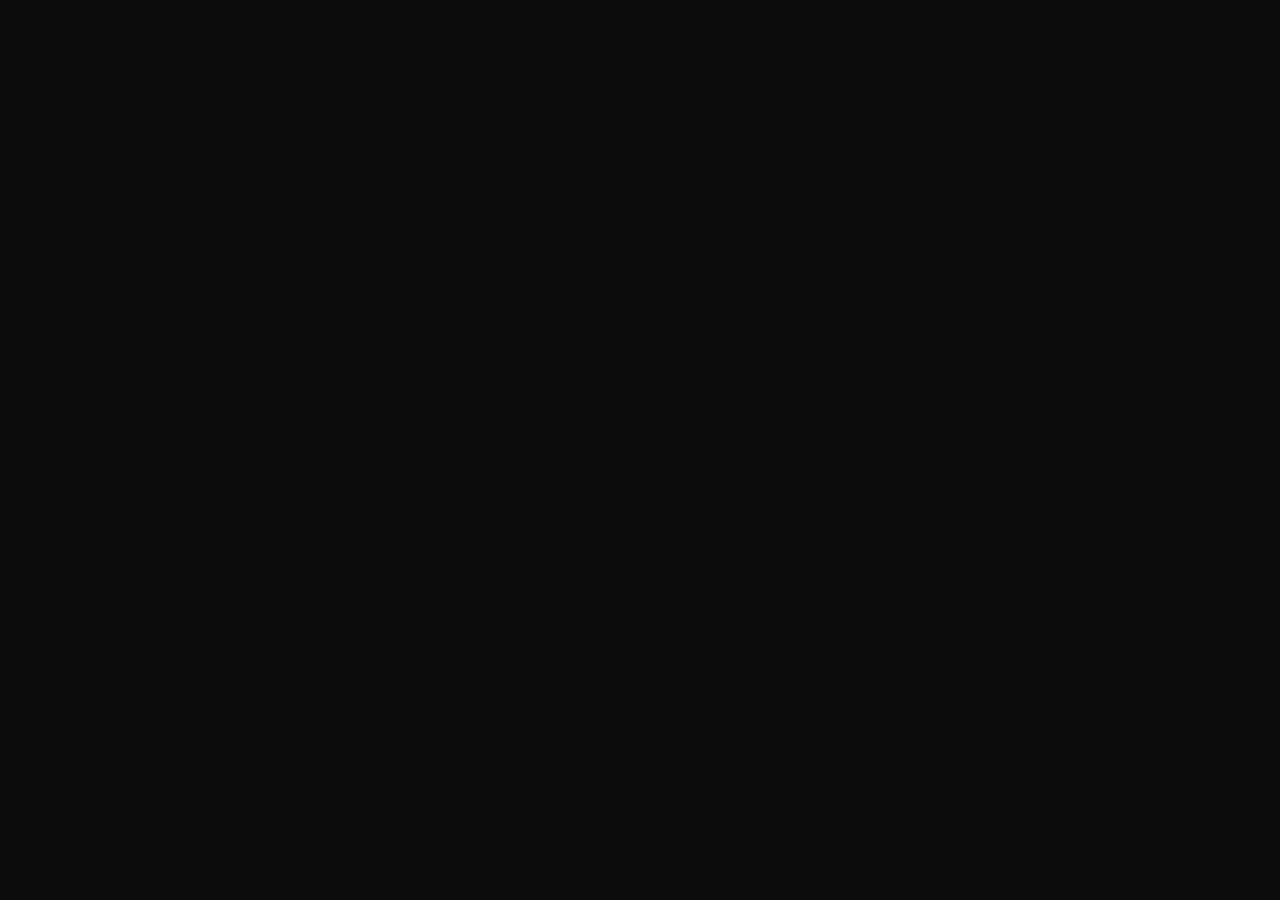
==== Codevine/index.html @ 793889f2 "new site" ====
<!DOCTYPE html>
<html lang="en">

<head>
    <meta charset="UTF-8">
    <meta name="viewport" content="width=device-width, initial-scale=1.0">
    <title>Codevine - </title>
    <link rel="preconnect" href="https://fonts.googleapis.com">
    <link rel="preconnect" href="https://fonts.gstatic.com" crossorigin>
    <link href="https://fonts.googleapis.com/css2?family=Inter+Tight:ital,wght@0,100..900;1,100..900&display=swap"
        rel="stylesheet">
    <link rel="stylesheet" href="style.css">
    <script defer src="script.js"></script>
</head>

<body>
    <header>
        <div class="curtain"></div>
        <div class="cursor-circle"></div>
        <!-- NAVBAR START -->
        <nav>
            <div class="navbar__container">
                <div class="navbar__logo">
                    <img src="https://res.cloudinary.com/dkh2dtsim/image/upload/v1744706249/pixelcut-export_6_1_xehq7q.jpg"
                        alt="codevine logo">
                    <p>Codevine</p>
                </div>
                <div class="navlinks__cont mobile-menu" id="mobileMenu">
                    <div class="navbar__links">
                        <ul>
                            <li><a href="#">Work</a></li>
                            <li><a href="#">Services</a></li>
                            <li><a href="Pages/contact.html">Contact</a></li>
                        </ul>
                    </div>
                </div>
                <div class="hamburger" id="hamburger">
                    <div class="dot dot1"></div>
                    <div class="dot dot2"></div>
                    <div class="dot dot3"></div>
                  </div>

            </div>
        </nav>
        <!-- NAVBAR END -->
    </header>
    <main>
        <!-- HERO PAGE START -->
        <section>
            <div class="home__cont">
                <div class="home__content">
                    <div class="home__left">
                        <div class="home__accent-txt">
                            <div class="status-pulse-complete"></div>
                            <p>Available for April'25</p>
                        </div>
                        <h1 class="home__header">
                            <span>Websites that</span> deliver results.
                        </h1>
                        <p class="home__sub-header">
                            Strategic development that fuels growth, not just a pretty face. <span>I build everything
                                your
                                brand
                                needs to attract customers and turn clicks into sales.</span>
                        </p>
                        <button class="home__cta-btn" data-aos="fade-up" data-aos-offset="-300">
                            <a href="#"><img
                                    src="https://res.cloudinary.com/dkh2dtsim/image/upload/v1744706249/pixelcut-export_6_1_xehq7q.jpg">
                                Book a call with me</a>
                        </button>
                    </div>
                    <div class="home__right">
                        <div class="home__project-img one"><img
                                src="https://res.cloudinary.com/dkh2dtsim/image/upload/v1744742390/234shots_so_kvezft.jpg"
                                alt="Project 1 image"></div>
                        <div class="home__project-img two"><img
                                src="https://res.cloudinary.com/dkh2dtsim/image/upload/v1744742389/349_1x_shots_so_my9hq7.jpg"
                                alt="project 2 image"></div>
                        <div class="home__project-img three"><img
                                src="https://res.cloudinary.com/dkh2dtsim/image/upload/v1744742390/brandpulse-img_asgnd9.jpg"
                                alt="Project 3 image"></div>
                    </div>
                </div>

            </div>
        </section>
        <!-- HERO PAGE END -->
    </main>
</body>

</html>
---- Codevine/style.css ----
:root {
  --inter-font: "Inter Tight", sans-serif;
  --black: rgb(12, 12, 12);
  --white: rgb(248, 248, 248);
  --grey: rgb(138, 138, 138);
  --white-blur: rgba(248, 248, 248, 0.922);
  --red-border: 2px solid red;
  --grey-border: 1px solid rgb(214, 214, 214);
  --box-shadow: 0 3px 7px rgba(170, 170, 170, 0.4);
  --width-1080px: min(97%, 1080px);
  --dot-eight-rem: 0.8rem;
  --one-rem: 1rem;
  --two-rem: 2rem;
  --three-rem: 3rem;
  --four-rem: 4rem;
  --five-rem: 5rem;
  --transition-ani: 300ms ease-out;
}
html {
  width: 100%;
}
*,
*::before,
*::after {
  margin: 0;
  padding: 0;
  box-sizing: border-box;
}
body {
  background: var(--white);
  font-family: var(--inter-font);
  text-wrap: balance;
}
.curtain {
  position: fixed;
  top: 0;
  left: 0;
  width: 100%;
  height: 100%;
  background: var(--black);
  z-index: 10;
  animation: slideUp 0.5s ease forwards;
}

@keyframes slideUp {
  0% {
    transform: translateY(0%);
  }
  100% {
    transform: translateY(-100%);
  }
}
.cursor-circle {
  position: fixed;
  top: 0;
  left: 0;
  width: 15px;
  height: 15px;
  border-radius: 50%;
  pointer-events: none;
  z-index: 9;
  background: var(--black);
  backdrop-filter: invert(1) blur(6px);
  -webkit-backdrop-filter: invert(1) blur(6px);
  mix-blend-mode: difference;
  transition: background 0.1s ease;
}

.navbar__container {
  container-type: inline-size;
  position: fixed;
  top: 0;
  z-index: 8;
  width: min(50%, 600px);
  top: var(--two-rem);
  left: 50%;
  transform: translateX(-50%);
  display: grid;
  align-items: center;
  grid-template-columns: repeat(2, 1fr);
  background: var(--white-blur);
  backdrop-filter: blur(10px);
  border: var(--grey-border);
  padding: 0.6rem var(--one-rem);
  border-radius: var(--three-rem);
}
.navbar__logo {
  display: flex;
  justify-content: start;
  align-items: center;
  gap: 0.5rem;
}
.navbar__logo img {
  width: calc(var(--two-rem) + 0.4rem);
  border-radius: 50%;
}
.navbar__logo p {
  font-size: var(--one-rem);
  font-weight: 700;
  color: var(--black);
}
.navbar__container :where(ul) {
  list-style: none;
  display: flex;
  justify-content: right;
  gap: 1rem;
  align-items: center;
}
.navbar__links li {
  padding: 0.25rem 0.6rem;
}
.navbar__links li:nth-child(3) {
  border: var(--grey-border);
  border-radius: var(--one-rem);
  box-shadow: var(--box-shadow);
}
.navlinks__cont {
  width: 100%;
  height: 0;
  overflow: hidden;
}
.navbar__links {
  font-size: calc( var(--one-rem) - .1rem) ;
  font-weight: 600;
}
.navbar__links a {
  text-decoration: none;
  color: var(--black);
  transition: var(--transition-ani);
}
.navbar__links a:hover {
  color: var(--grey);
}
.hamburger {
  display: none;
}
.home__cont {
  background-origin: padding-box;
  width: var(--width-1080px);
  margin: auto;
  border-left: var(--grey-border);
  border-right: var(--grey-border);
  position: relative;
  container-type: inline-size;
}
.home__content {
  width: var(--width-1200px);
  margin: auto;
  margin-top: var(--five-rem);
  display: grid;
  padding: 3rem;
  grid-template-columns: repeat(auto-fit, minmax(min(100%, 432px), 1fr));
  gap: 2rem;
}
.home__accent-txt {
  background: var(--secondary-black);
  padding: 0.5rem 0.8rem;
  border-radius: 2rem;
  font-size: var(--dot-eight-rem);
  font-weight: 600;
  width: max-content;
  margin-bottom: 2rem;
  box-shadow: var(--box-shadow);
  display: flex;
  justify-content: space-between;
  align-items: center;
  gap: 0.5rem;
}

.status-pulse-complete {
  width: 8px;
  height: 8px;
  border-radius: 50%;
  background: rgb(24, 203, 24);
  animation: status-pulse-complete 4s linear infinite;
}

@keyframes status-pulse-complete {
  0% {
    box-shadow: 0 0 0 0 rgb(24, 203, 24, 0.7), 0 0 0 0 rgb(24, 203, 24, 0.7);
  }

  40% {
    box-shadow: 0 0 0 10px rgb(255, 165, 0, 0), 0 0 0 0 rgb(24, 203, 24, 0.7);
  }

  80% {
    box-shadow: 0 0 0 10px rgb(255, 165, 0, 0), 0 0 0 0 rgb(0, 128, 0, 0);
  }

  100% {
    box-shadow: 0 0 0 0 rgb(255, 165, 0, 0), 0 0 0 0 rgb(255, 165, 0, 0);
  }
}

.home__left {
  padding: 1rem 0;
}
.home__header {
  font-size: var(--four-rem);
  font-weight: 600;
  color: var(--black);
  margin-bottom: 2rem;
  line-height: 1;
}
.home__cont span {
  color: var(--grey);
}
.home__sub-header {
  font-size: var(--one-rem);
  color: var(--black);
  letter-spacing: 0.1px;
  margin-bottom: 2rem;
  line-height: 1.5;
  font-weight: 600;
}
.home__cta-btn {
  background: linear-gradient(to bottom, #ffffff33, #00000011), var(--black);
  box-shadow: inset 0 3px 5px rgba(170, 170, 170),
    inset 0 -2px 4px rgba(0, 0, 0, 0.2), 0 8px 10px rgba(0, 0, 0, 0.4); /* Bubble shadow */

  padding: 0.6rem;
  border-radius:2rem;
  border: none;
  width: max-content;
  margin: auto;
  transition: var(--transition-ani);
}
.home__cta-btn:hover {
  box-shadow: none;
}
.home__cta-btn a {
  font-size: var(--dot-eight-rem);
  text-decoration: none;
  font-weight: 600;
  color: var(--white);
  display: flex;
  align-items: center;
  justify-content: space-between;
  gap: 0.5rem;
}
.home__cta-btn img {
  width: 2rem;
  border-radius: 50%;
}
.home__right {
  position: relative;
  left: 5%;
}
.home__right img {
  width: 100%;
}
.home__project-img {
  overflow: hidden;
  scale: .9;
  border-radius:1rem;
  position: absolute;
  top: 50%;
  transform: translateY(-50%);
  
}
.home__project-img.one {
  rotate: -25deg;
}
.home__project-img.two {
  rotate: 10deg;
}
.home__project-img.three {
  rotate:-10deg;
  left: 20px;
}
 @media (max-width: 1024px) {
  .home__right {
    position: relative;
    left: 5%;
    display: none;
  }
  .home__header {
    font-size: var(--five-rem);
  }
  .home__sub-header {
    font-size: calc(var(--one-rem) + .1rem);
  }
  /* .home__right img {
    width: 90%;
  } */
}
@media (max-width: 768px) {
  :root {
    --dot-eight-rem: 0.8rem;
    --one-rem: .9rem;
    --two-rem: 1rem;
    --three-rem: 2rem;
    --four-rem: 3rem;
    --five-rem: 4rem;
    --transition-ani: 300ms ease-out;
  }
  .home__header {
    font-size: var(--four-rem);
  }
  .home__sub-header {
    font-size: var(--one-rem);
  }
  .navbar__container{
    position: relative;
  }
  .navlinks__cont {
    position: absolute;
    width: min(90%, 300px);
    background-color:var(--white-blur);
    backdrop-filter: blur(10px);
    border-radius: 1rem;
    top: 150%;
    left: 50%;
    transition: var(--transition-ani);
    transform: translateX(-50%);
  }
  .hamburger {
    width: 25px;
    height: 30px;
    position: relative;
    cursor: pointer;
    display: flex;
    justify-content: space-between;
    flex-direction: row;
    position: absolute;
    right: 1rem;
    top: 10px;
    align-items: center;
    flex-wrap: nowrap;
  }

  .dot {
    width: 6px;
    height: 6px;
    background-color: var(--black);
    border-radius: 50%;
    transition: all 0.3s ease;
  }

  /* Bouncing animation for the dots */
  .dot1 {
    animation: bounce 0.8s 0.2s infinite alternate;
  }

  .dot2 {
    animation: bounce 0.8s 0.4s infinite alternate;
  }

  .dot3 {
    animation: bounce 0.8s 0.6s infinite alternate;
  }

  @keyframes bounce {
    0% {
      transform: translateY(0);
    }
    100% {
      transform: translateY(-5px);
    }
  }

  /* Stop animation when the hamburger is open */
  .hamburger.open .dot1,
  .hamburger.open .dot2,
  .hamburger.open .dot3 {
    animation: none;
  }

/* Hamburger to X animation */
  .hamburger.open .dot1 {
    transform: rotate(45deg);
    position: absolute;
    border-radius: 2px;
    width: 20px;
    height: 3px;
    top: 30%;
    left: 2.5px;
  }

  .hamburger.open .dot2 {
    opacity: 0;
  }

  .hamburger.open .dot3 {
    height: 3px;
    transform: rotate(-45deg);
    position: absolute;
    border-radius: 2px;
    width: 20px;
    top: 30%;
    right: 2.5px;
  }

  .mobile-menu.open {
    display: block;
    padding: 2rem;
    border: var(--grey-border);
    height: 160px;
  }
  .navbar__container :where(ul) {
    list-style: none;
    display: flex;
    justify-content: right;
    flex-direction: column;
    align-items: center;
  }
}
@media (max-width: 480px) {
  :root {
    --dot-eight-rem: 0.8rem;
    --one-rem: .9rem;
    --two-rem: 1rem;
    --three-rem: 1.5rem;
    --four-rem: 2rem;
    --five-rem: 3rem;
    --transition-ani: 300ms ease-out;
  }
}
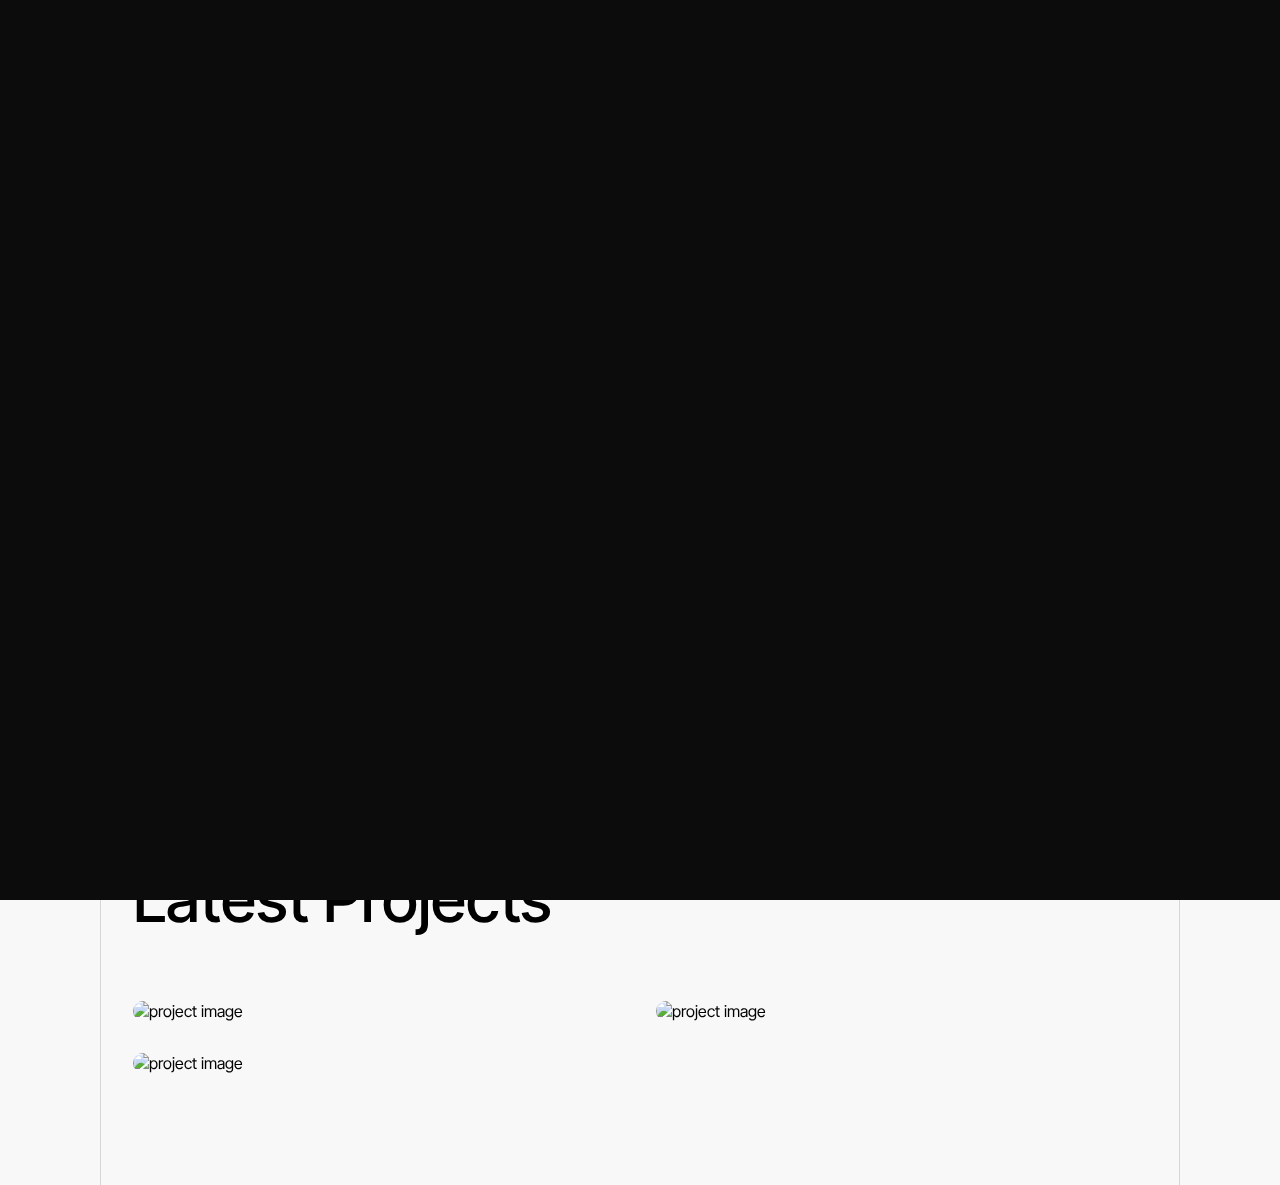
==== commit bb02f6d6: "project section" ====
--- a/Codevine/index.html
+++ b/Codevine/index.html
@@ -11,6 +11,7 @@
         rel="stylesheet">
     <link rel="stylesheet" href="style.css">
     <script defer src="script.js"></script>
+    <script src="https://code.iconify.design/iconify-icon/1.0.8/iconify-icon.min.js"></script>
 </head>
 
 <body>
@@ -38,14 +39,14 @@
                     <div class="dot dot1"></div>
                     <div class="dot dot2"></div>
                     <div class="dot dot3"></div>
-                  </div>
+                </div>
 
             </div>
         </nav>
         <!-- NAVBAR END -->
     </header>
     <main>
-        <!-- HERO PAGE START -->
+        <!-- HERO SECTION START -->
         <section>
             <div class="home__cont">
                 <div class="home__content">
@@ -72,19 +73,55 @@
                     <div class="home__right">
                         <div class="home__project-img one"><img
                                 src="https://res.cloudinary.com/dkh2dtsim/image/upload/v1744742390/234shots_so_kvezft.jpg"
-                                alt="Project 1 image"></div>
+                                alt="Project 1 image" loading="eager"></div>
                         <div class="home__project-img two"><img
                                 src="https://res.cloudinary.com/dkh2dtsim/image/upload/v1744742389/349_1x_shots_so_my9hq7.jpg"
-                                alt="project 2 image"></div>
+                                alt="project 2 image" loading="eager"></div>
                         <div class="home__project-img three"><img
                                 src="https://res.cloudinary.com/dkh2dtsim/image/upload/v1744742390/brandpulse-img_asgnd9.jpg"
-                                alt="Project 3 image"></div>
+                                alt="Project 3 image" loading="eager"></div>
                     </div>
                 </div>
-
+            </div>
+            <div class="satisfied-clients">
+                <div class="clients-con">
+                    <a href="#">
+                        <div class="clients-img">
+                            <div><img
+                                    src="https://res.cloudinary.com/dkh2dtsim/image/upload/v1745072546/IMG-20250419-WA0037_ukffo0.jpg"
+                                    loading="eager" alt="client image"></div>
+                            <div><img
+                                    src="https://res.cloudinary.com/dkh2dtsim/image/upload/v1745072546/IMG-20250419-WA0032_qayrh0.jpg"
+                                    loading="eager" alt="client image"></div>
+                        </div>
+                        <div class="clients-num">
+                            <div>
+                                <span><iconify-icon icon="iconoir:star-solid" class="icon"></iconify-icon></span>
+                                <span><iconify-icon icon="iconoir:star-solid" class="icon"></iconify-icon></span>
+                                <span><iconify-icon icon="iconoir:star-solid" class="icon"></iconify-icon></span>
+                                <span><iconify-icon icon="iconoir:star-solid" class="icon"></iconify-icon></span>
+                                <span><iconify-icon icon="iconoir:star-solid" class="icon"></iconify-icon></span>
+                            </div>
+                            <p>2+ Happy Clients</p>
+                        </div>
+                    </a>
+                </div>
             </div>
         </section>
-        <!-- HERO PAGE END -->
+        <!-- HERO SECTION END -->
+        <!-- PROJECT SECTION START -->
+        <div class="project__cont">
+            <h2>Latest Projects</h2>
+            <div class="projects">
+                <div><img src="https://res.cloudinary.com/dkh2dtsim/image/upload/v1744742390/brandpulse-img_asgnd9.jpg"
+                        alt="project image"></div>
+                <div><img src="https://res.cloudinary.com/dkh2dtsim/image/upload/v1744742390/234shots_so_kvezft.jpg"
+                        alt="project image"></div>
+                <div><img src="https://res.cloudinary.com/dkh2dtsim/image/upload/v1744742389/349_1x_shots_so_my9hq7.jpg"
+                        alt="project image"></div>
+            </div>
+        </div>
+        <!-- PROJECT SECTION END -->
     </main>
 </body>
 
--- a/Codevine/style.css
+++ b/Codevine/style.css
@@ -2,8 +2,8 @@
   --inter-font: "Inter Tight", sans-serif;
   --black: rgb(12, 12, 12);
   --white: rgb(248, 248, 248);
-  --grey: rgb(138, 138, 138);
-  --white-blur: rgba(248, 248, 248, 0.922);
+  --grey: rgb(120, 120, 120);
+  --white-blur: rgba(248, 248, 248, 0.5);
   --red-border: 2px solid red;
   --grey-border: 1px solid rgb(214, 214, 214);
   --box-shadow: 0 3px 7px rgba(170, 170, 170, 0.4);
@@ -14,7 +14,7 @@
   --three-rem: 3rem;
   --four-rem: 4rem;
   --five-rem: 5rem;
-  --transition-ani: 300ms ease-out;
+  --transition-ani: 200ms ease-out;
 }
 html {
   width: 100%;
@@ -69,21 +69,21 @@
 .navbar__container {
   container-type: inline-size;
   position: fixed;
-  top: 0;
   z-index: 8;
-  width: min(50%, 600px);
-  top: var(--two-rem);
+  width: min(70%, 600px);
+  top: 2rem;
   left: 50%;
   transform: translateX(-50%);
   display: grid;
   align-items: center;
   grid-template-columns: repeat(2, 1fr);
-  background: var(--white-blur);
-  backdrop-filter: blur(10px);
+  background: var(--white-blur); /* Semi-transparent background */
+  backdrop-filter: blur(10px); /* Apply blur to content behind */
   border: var(--grey-border);
-  padding: 0.6rem var(--one-rem);
-  border-radius: var(--three-rem);
-}
+  padding: 0.7rem;
+  border-radius: 3rem;
+}
+
 .navbar__logo {
   display: flex;
   justify-content: start;
@@ -91,7 +91,7 @@
   gap: 0.5rem;
 }
 .navbar__logo img {
-  width: calc(var(--two-rem) + 0.4rem);
+  width: 2.4rem;
   border-radius: 50%;
 }
 .navbar__logo p {
@@ -110,17 +110,16 @@
   padding: 0.25rem 0.6rem;
 }
 .navbar__links li:nth-child(3) {
+  background: var(--white);
   border: var(--grey-border);
   border-radius: var(--one-rem);
   box-shadow: var(--box-shadow);
 }
 .navlinks__cont {
   width: 100%;
-  height: 0;
-  overflow: hidden;
 }
 .navbar__links {
-  font-size: calc( var(--one-rem) - .1rem) ;
+  font-size: calc(var(--one-rem) - 0.1rem);
   font-weight: 600;
 }
 .navbar__links a {
@@ -149,6 +148,7 @@
   margin-top: var(--five-rem);
   display: grid;
   padding: 3rem;
+  padding-bottom: 7rem;
   grid-template-columns: repeat(auto-fit, minmax(min(100%, 432px), 1fr));
   gap: 2rem;
 }
@@ -216,11 +216,11 @@
 }
 .home__cta-btn {
   background: linear-gradient(to bottom, #ffffff33, #00000011), var(--black);
-  box-shadow: inset 0 3px 5px rgba(170, 170, 170),
+  box-shadow: inset 0 2px 5px rgba(170, 170, 170),
     inset 0 -2px 4px rgba(0, 0, 0, 0.2), 0 8px 10px rgba(0, 0, 0, 0.4); /* Bubble shadow */
 
   padding: 0.6rem;
-  border-radius:2rem;
+  border-radius: 2rem;
   border: none;
   width: max-content;
   margin: auto;
@@ -252,12 +252,11 @@
 }
 .home__project-img {
   overflow: hidden;
-  scale: .9;
-  border-radius:1rem;
+  scale: 0.9;
+  border-radius: 1rem;
   position: absolute;
   top: 50%;
   transform: translateY(-50%);
-  
 }
 .home__project-img.one {
   rotate: -25deg;
@@ -266,10 +265,83 @@
   rotate: 10deg;
 }
 .home__project-img.three {
-  rotate:-10deg;
+  rotate: -10deg;
   left: 20px;
 }
- @media (max-width: 1024px) {
+.satisfied-clients {
+  border-top: var(--grey-border);
+  border-bottom: var(--grey-border);
+  width: 100%;
+}
+.clients-con {
+  border-right: var(--grey-border);
+  border-left: var(--grey-border);
+  width: var(--width-1080px);
+  margin: auto;
+  padding: 2rem;
+}
+.clients-img{
+  display: flex;
+  align-items: center;
+}
+.clients-img div{
+  width: 3rem;
+  border: 5px solid var(--white);
+  overflow: hidden;
+  height: 3rem;
+  border-radius: 50%;
+}
+.clients-img div:not(:nth-child(1)){
+  margin-left: -1rem;
+}
+.clients-img img{
+  width: 100%;
+  height: 100%;
+  object-fit: cover;
+}
+.satisfied-clients a {
+  text-decoration: none;
+  color: var(--black);
+  display: flex;
+  gap: 1rem;
+  align-items: center;
+}
+.clients-num .icon{
+  font-size: 1rem;
+}
+.clients-num p {
+  font-weight: 600;
+  font-size: 1rem;
+  color: var(--grey);
+}
+.project__cont{
+  width: var(--width-1080px);
+  margin: auto;
+  border-left: var(--grey-border);
+  border-right: var(--grey-border);
+  padding: 7rem 2rem;
+}
+.projects{
+  display: grid;
+  grid-template-columns: repeat(auto-fit, minmax(min(100%, 400px), 1fr));
+  gap: 2rem;
+}
+.projects div{
+ overflow: hidden;
+}
+.project__cont h2{
+  font-size: var(--four-rem);
+margin-bottom: 4rem;
+font-weight: 500;
+}
+.projects img{
+  width: 100%;
+  border-radius: 1rem;
+}
+@media (max-width: 1024px) {
+  .cursor-circle {
+    display: none;
+  }
   .home__right {
     position: relative;
     left: 5%;
@@ -279,45 +351,46 @@
     font-size: var(--five-rem);
   }
   .home__sub-header {
-    font-size: calc(var(--one-rem) + .1rem);
-  }
-  /* .home__right img {
-    width: 90%;
-  } */
+    font-size: calc(var(--one-rem) + 0.1rem);
+  }
 }
 @media (max-width: 768px) {
   :root {
     --dot-eight-rem: 0.8rem;
-    --one-rem: .9rem;
+    --one-rem: 0.9rem;
     --two-rem: 1rem;
     --three-rem: 2rem;
     --four-rem: 3rem;
     --five-rem: 4rem;
     --transition-ani: 300ms ease-out;
   }
+  .navbar__links li:nth-child(3) {
+    width: 100%;
+    padding: 0.6rem;
+    text-align: center;
+  }
   .home__header {
     font-size: var(--four-rem);
   }
   .home__sub-header {
     font-size: var(--one-rem);
   }
-  .navbar__container{
-    position: relative;
-  }
   .navlinks__cont {
     position: absolute;
-    width: min(90%, 300px);
-    background-color:var(--white-blur);
+    width: min(100%, 400px);
+    background: var(--white); /* Semi-transparent background */
     backdrop-filter: blur(10px);
     border-radius: 1rem;
-    top: 150%;
+    top: 110%;
     left: 50%;
+    height: 0;
+    overflow: hidden;
     transition: var(--transition-ani);
     transform: translateX(-50%);
   }
   .hamburger {
-    width: 25px;
-    height: 30px;
+    width: 26.5px;
+    height: 26.5px;
     position: relative;
     cursor: pointer;
     display: flex;
@@ -325,7 +398,8 @@
     flex-direction: row;
     position: absolute;
     right: 1rem;
-    top: 10px;
+    top: 60%;
+    transform: translateY(-60%);
     align-items: center;
     flex-wrap: nowrap;
   }
@@ -367,14 +441,14 @@
     animation: none;
   }
 
-/* Hamburger to X animation */
+  /* Hamburger to X animation */
   .hamburger.open .dot1 {
-    transform: rotate(45deg);
+    transform: rotate(45deg) translateY(-40%);
     position: absolute;
     border-radius: 2px;
     width: 20px;
     height: 3px;
-    top: 30%;
+    top: 40%;
     left: 2.5px;
   }
 
@@ -384,36 +458,34 @@
 
   .hamburger.open .dot3 {
     height: 3px;
-    transform: rotate(-45deg);
+    transform: rotate(-45deg) translateY(-40%);
     position: absolute;
     border-radius: 2px;
     width: 20px;
-    top: 30%;
+    top: 40%;
     right: 2.5px;
   }
 
   .mobile-menu.open {
     display: block;
-    padding: 2rem;
+    padding: 2rem 1rem;
+    height: 170px;
     border: var(--grey-border);
-    height: 160px;
   }
   .navbar__container :where(ul) {
-    list-style: none;
-    display: flex;
-    justify-content: right;
     flex-direction: column;
-    align-items: center;
+    align-items: start;
+  }
+  .clients-con {
+    padding-left: 1rem;
+  }
+  .home__content {
+    padding-bottom: 4rem;
   }
 }
 @media (max-width: 480px) {
-  :root {
-    --dot-eight-rem: 0.8rem;
-    --one-rem: .9rem;
-    --two-rem: 1rem;
-    --three-rem: 1.5rem;
-    --four-rem: 2rem;
-    --five-rem: 3rem;
-    --transition-ani: 300ms ease-out;
-  }
-}
+  .home__content {
+    padding: 1rem;
+    padding-top: 3rem;
+  }
+}
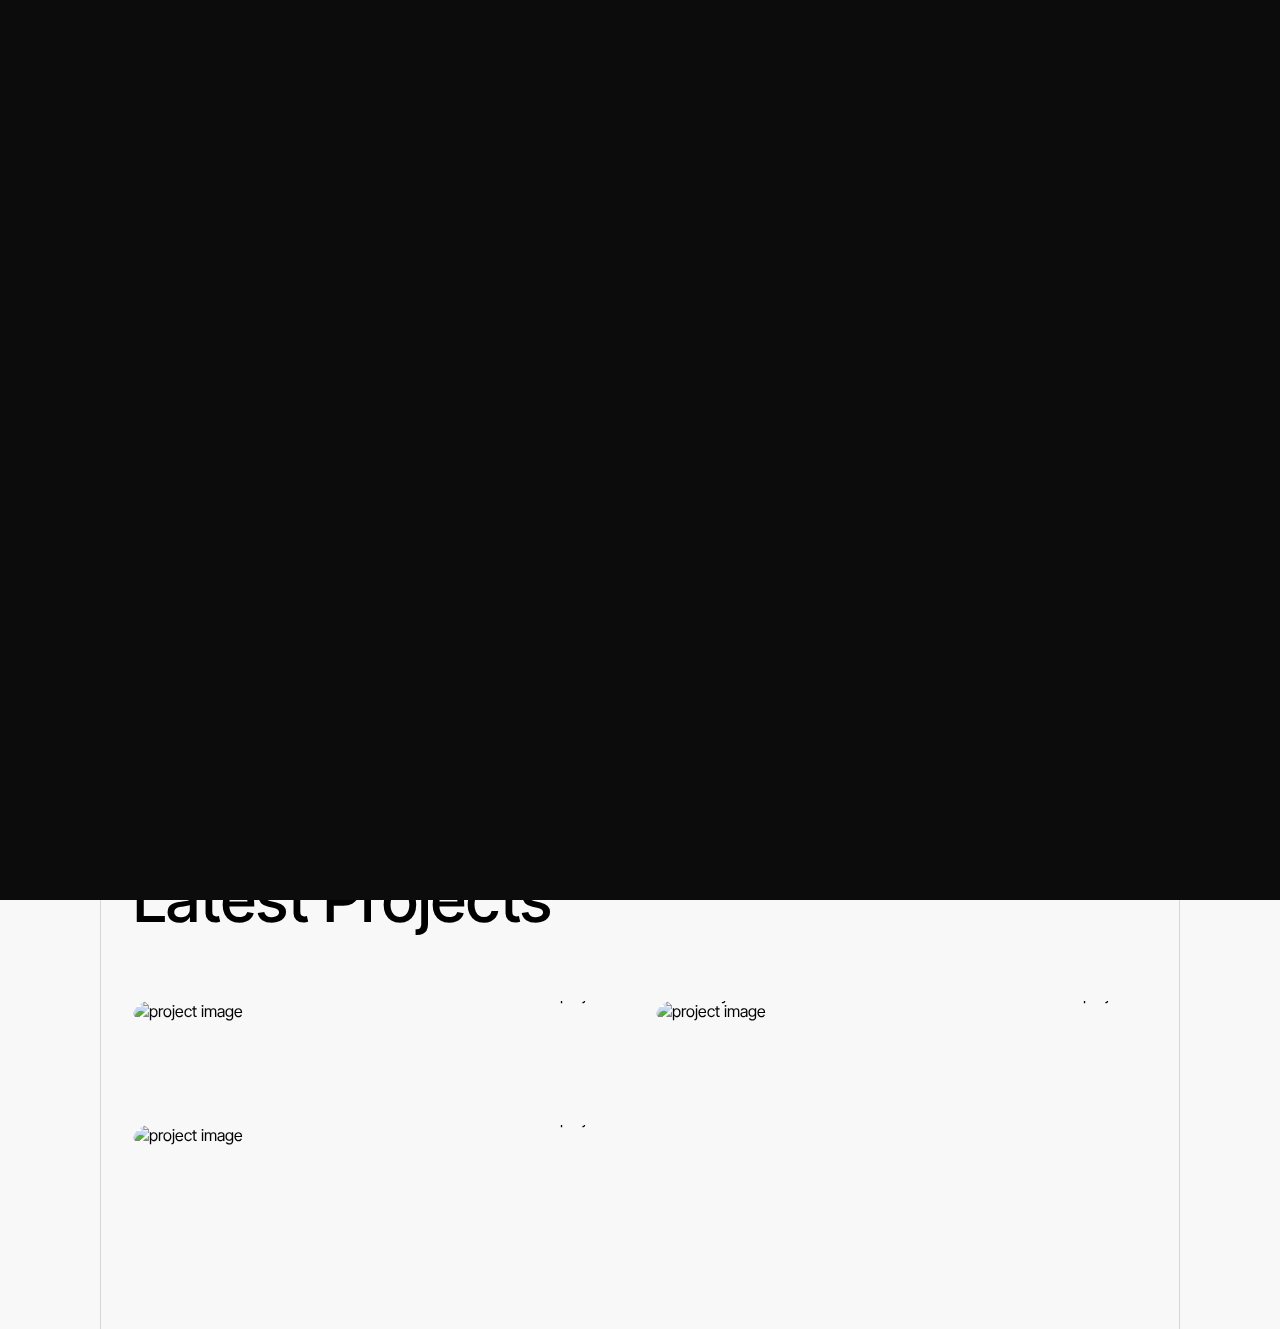
==== commit 31b30991: "project section update v1" ====
--- a/Codevine/index.html
+++ b/Codevine/index.html
@@ -114,11 +114,35 @@
             <h2>Latest Projects</h2>
             <div class="projects">
                 <div><img src="https://res.cloudinary.com/dkh2dtsim/image/upload/v1744742390/brandpulse-img_asgnd9.jpg"
-                        alt="project image"></div>
+                        alt="project image">
+                    <div class="project-details">
+                        <p class="project-type">Branding</p>
+                        <div class="project-name">
+                            <p>Brand Pulse</p>
+                            <p><iconify-icon icon="ep:top-right" class="icon"></iconify-icon>View project</p>
+                        </div>
+                    </div>
+                </div>
                 <div><img src="https://res.cloudinary.com/dkh2dtsim/image/upload/v1744742390/234shots_so_kvezft.jpg"
-                        alt="project image"></div>
+                        alt="project image">
+                    <div class="project-details">
+                        <p class="project-type">Portfolio-Template</p>
+                        <div class="project-name">
+                            <p>Porfolify</p>
+                            <p><iconify-icon icon="ep:top-right" class="icon"></iconify-icon>View project</p>
+                        </div>
+                    </div>
+                </div>
                 <div><img src="https://res.cloudinary.com/dkh2dtsim/image/upload/v1744742389/349_1x_shots_so_my9hq7.jpg"
-                        alt="project image"></div>
+                        alt="project image">
+                    <div class="project-details">
+                        <p class="project-type">Finance</p>
+                        <div class="project-name">
+                            <p>Alister Bank</p>
+                            <p><iconify-icon icon="ep:top-right" class="icon"></iconify-icon>View project</p>
+                        </div>
+                    </div>
+                </div>
             </div>
         </div>
         <!-- PROJECT SECTION END -->
--- a/Codevine/style.css
+++ b/Codevine/style.css
@@ -280,21 +280,21 @@
   margin: auto;
   padding: 2rem;
 }
-.clients-img{
-  display: flex;
-  align-items: center;
-}
-.clients-img div{
+.clients-img {
+  display: flex;
+  align-items: center;
+}
+.clients-img div {
   width: 3rem;
   border: 5px solid var(--white);
   overflow: hidden;
   height: 3rem;
   border-radius: 50%;
 }
-.clients-img div:not(:nth-child(1)){
+.clients-img div:not(:nth-child(1)) {
   margin-left: -1rem;
 }
-.clients-img img{
+.clients-img img {
   width: 100%;
   height: 100%;
   object-fit: cover;
@@ -306,7 +306,7 @@
   gap: 1rem;
   align-items: center;
 }
-.clients-num .icon{
+.clients-num .icon {
   font-size: 1rem;
 }
 .clients-num p {
@@ -314,29 +314,54 @@
   font-size: 1rem;
   color: var(--grey);
 }
-.project__cont{
+.project__cont {
   width: var(--width-1080px);
   margin: auto;
   border-left: var(--grey-border);
   border-right: var(--grey-border);
   padding: 7rem 2rem;
 }
-.projects{
+.projects {
   display: grid;
   grid-template-columns: repeat(auto-fit, minmax(min(100%, 400px), 1fr));
   gap: 2rem;
 }
-.projects div{
- overflow: hidden;
-}
-.project__cont h2{
+.projects div {
+  overflow: hidden;
+  border-radius: 1rem;
+  position: relative;
+}
+.project-details {
+  position: absolute;
+  top: -101%;
+  height: 100%;
+  padding: 1rem;
+  display: flex;
+  flex-direction: column;
+  justify-content: space-between;
+  transition: var(--transition-ani);
+}
+.project-name {
+  display: flex;
+  justify-content: space-between;
+}
+.projects div:hover img {
+  scale: 1.1;
+}
+.projects div:hover .project-details {
+  opacity: 0;
+}
+.project__cont h2 {
   font-size: var(--four-rem);
-margin-bottom: 4rem;
-font-weight: 500;
-}
-.projects img{
-  width: 100%;
+  margin-bottom: 4rem;
+  font-weight: 500;
+}
+.projects img {
+  width: 100%;
+  height: 100%;
+  object-fit: cover;
   border-radius: 1rem;
+  transition: var(--transition-ani);
 }
 @media (max-width: 1024px) {
   .cursor-circle {
@@ -363,6 +388,9 @@
     --four-rem: 3rem;
     --five-rem: 4rem;
     --transition-ani: 300ms ease-out;
+  }
+  .project__cont {
+    padding: 7rem 1rem;
   }
   .navbar__links li:nth-child(3) {
     width: 100%;
@@ -407,7 +435,7 @@
   .dot {
     width: 6px;
     height: 6px;
-    background-color: var(--black);
+    background-color: var(--grey);
     border-radius: 50%;
     transition: all 0.3s ease;
   }
@@ -479,13 +507,9 @@
   .clients-con {
     padding-left: 1rem;
   }
-  .home__content {
-    padding-bottom: 4rem;
-  }
 }
 @media (max-width: 480px) {
   .home__content {
-    padding: 1rem;
-    padding-top: 3rem;
-  }
-}
+    padding: 3rem 1rem 4rem 1rem;
+  }
+}
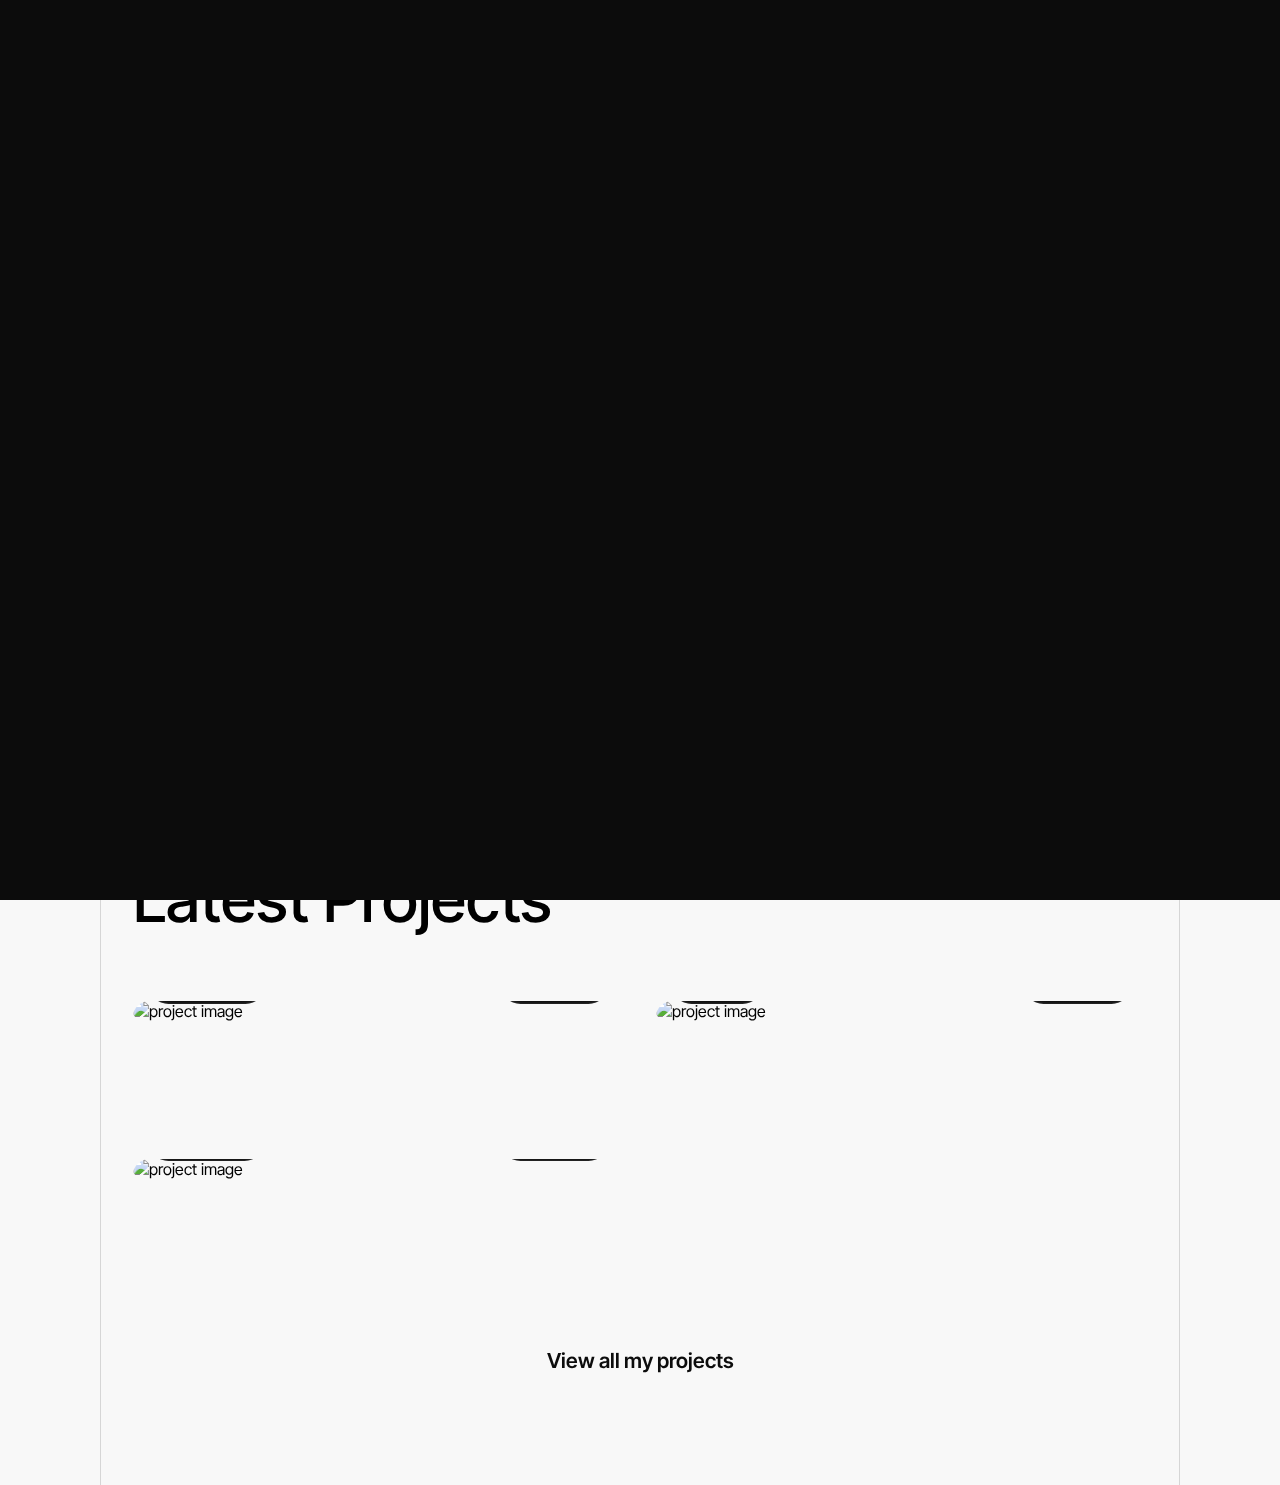
==== commit f5b393e7: "project section update 1.3" ====
--- a/Codevine/index.html
+++ b/Codevine/index.html
@@ -144,6 +144,9 @@
                     </div>
                 </div>
             </div>
+            <div class="projects__view-all">
+                <a href="#">View all my projects <iconify-icon icon="ep:top-right" class="icon"></iconify-icon></a>
+            </div>
         </div>
         <!-- PROJECT SECTION END -->
     </main>
--- a/Codevine/style.css
+++ b/Codevine/style.css
@@ -341,9 +341,44 @@
   justify-content: space-between;
   transition: var(--transition-ani);
 }
+.project-type {
+  background: linear-gradient(to bottom, #ffffff33, #00000011), var(--black);
+  box-shadow: inset 0 2px 5px rgba(170, 170, 170),
+    inset 0 -2px 4px rgba(0, 0, 0, 0.2); /* Bubble shadow */
+
+  padding: 0.6rem 1rem;
+  border-radius: 2rem;
+  border: none;
+  font-weight: 500;
+  font-size: var(--dot-eight-rem);
+  width: max-content;
+  transition: var(--transition-ani);
+  color: var(--white);
+}
 .project-name {
   display: flex;
   justify-content: space-between;
+}
+.project-name p:nth-child(2){
+  font-size: var(--dot-eight-rem);
+}
+.project-name p {
+  display: flex;
+  gap: 0.3rem;
+  align-items: center;
+
+  background: linear-gradient(to bottom, #ffffff33, #00000011), var(--black);
+  box-shadow: inset 0 2px 5px rgba(170, 170, 170),
+    inset 0 -2px 4px rgba(0, 0, 0, 0.2); /* Bubble shadow */
+
+  padding: 0.6rem 1rem;
+  border-radius: 2rem;
+  border: none;
+  font-weight: 500;
+  font-size: 1rem;
+  width: max-content;
+  transition: var(--transition-ani);
+  color: var(--white);
 }
 .projects div:hover img {
   scale: 1.1;
@@ -361,6 +396,35 @@
   height: 100%;
   object-fit: cover;
   border-radius: 1rem;
+  transition: var(--transition-ani);
+}
+.projects__view-all{
+  width: max-content;
+  margin: auto;
+  gap: .5rem;
+  transition: var(--transition-ani);
+  margin-top: 4rem;
+  position: relative;
+}
+.projects__view-all a{
+  text-decoration: none;
+  font-size: 1.3rem;
+  color: var(--black);
+  font-weight: 600;
+  display: flex;
+  align-items: center;
+}
+.projects__view-all:hover::before{
+  width: 100%;
+} 
+.projects__view-all::before{
+  content: "";
+  position: absolute;
+  top: 115%;
+  left: 0;
+  width: 0;
+  height: 1px;
+  background: var(--black);
   transition: var(--transition-ani);
 }
 @media (max-width: 1024px) {
@@ -510,6 +574,6 @@
 }
 @media (max-width: 480px) {
   .home__content {
-    padding: 3rem 1rem 4rem 1rem;
-  }
-}
+    padding: 3rem 1rem 7rem 1rem;
+  }
+}
